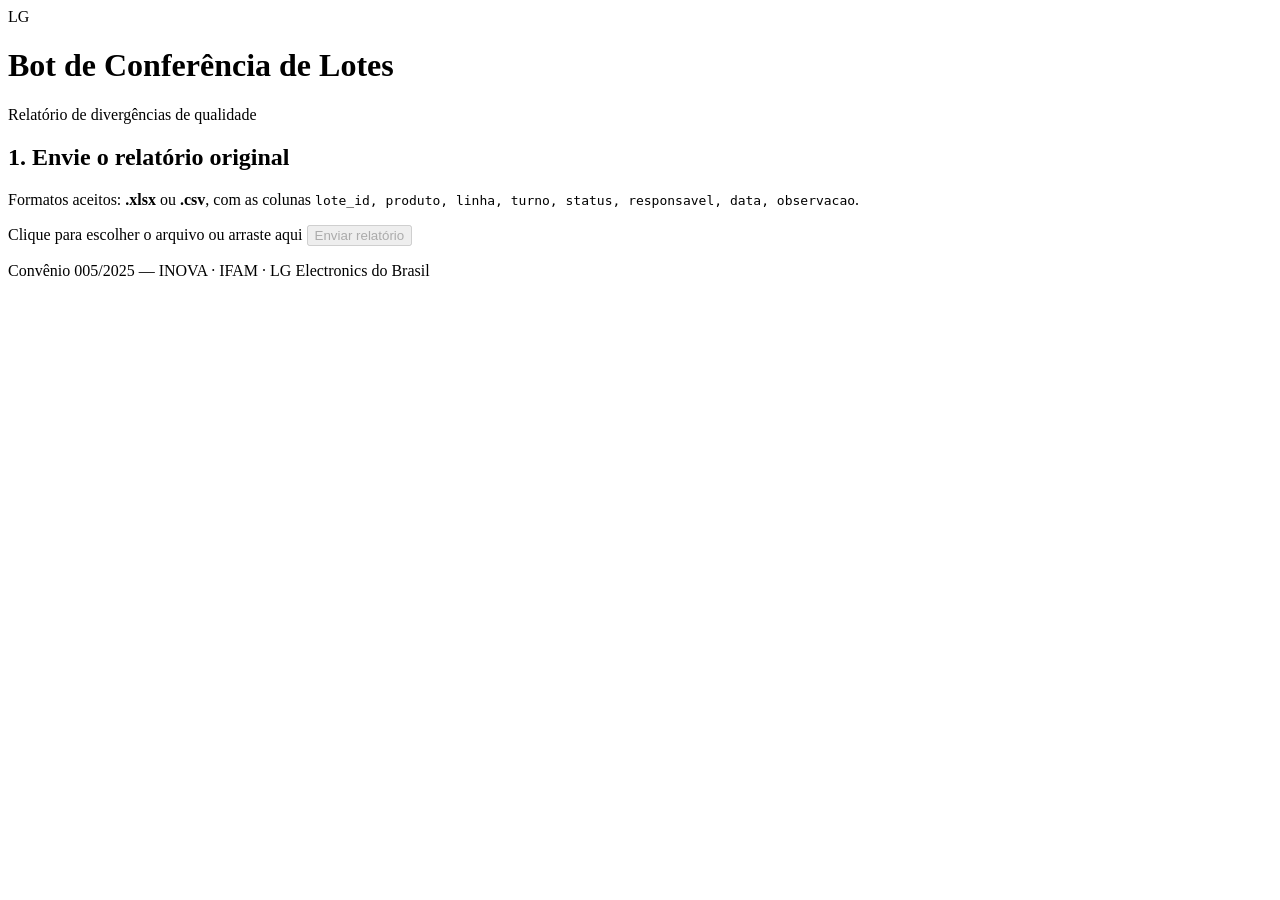
==== webapp/static/index.html @ 645e61ed "feat: Conclui geração do relatório de divergências (.xlsx) e adiciona interface web do bot Implement" ====
<!doctype html>
<html lang="pt-br">
<head>
  <meta charset="utf-8" />
  <meta name="viewport" content="width=device-width, initial-scale=1" />
  <title>Bot de Conferência de Lotes — Relatório de Divergências</title>
  <link rel="stylesheet" href="/styles.css" />
</head>
<body>
  <header class="topbar">
    <div class="topbar__inner">
      <span class="brand-mark">LG</span>
      <div class="topbar__titles">
        <h1>Bot de Conferência de Lotes</h1>
        <p>Relatório de divergências de qualidade</p>
      </div>
    </div>
  </header>

  <main class="container">
    <section class="card upload-card" id="upload-section">
      <h2>1. Envie o relatório original</h2>
      <p class="muted">
        Formatos aceitos: <strong>.xlsx</strong> ou <strong>.csv</strong>, com as colunas
        <code>lote_id, produto, linha, turno, status, responsavel, data, observacao</code>.
      </p>

      <form id="upload-form">
        <label class="dropzone" id="dropzone" for="arquivo">
          <input type="file" id="arquivo" name="arquivo" accept=".xlsx,.xls,.csv" hidden />
          <span id="dropzone-texto">Clique para escolher o arquivo ou arraste aqui</span>
        </label>
        <button type="submit" class="btn btn--primary" id="btn-enviar" disabled>
          Enviar relatório
        </button>
      </form>

      <p id="mensagem-erro" class="mensagem-erro" hidden></p>
      <p id="mensagem-carregando" class="mensagem-carregando" hidden>Processando relatório…</p>
    </section>

    <section class="card resultado-card" id="resultado-section" hidden>
      <h2>2. Resumo do relatório</h2>

      <div class="metricas" id="metricas"></div>

      <h3>Divergências encontradas</h3>
      <div class="tabela-wrapper">
        <table id="tabela-divergencias">
          <thead>
            <tr>
              <th>Regra</th>
              <th>Lote</th>
              <th>Linha</th>
              <th>Descrição</th>
            </tr>
          </thead>
          <tbody></tbody>
        </table>
        <p id="sem-divergencias" class="muted" hidden>
          Nenhuma divergência encontrada — todos os lotes estão conformes.
        </p>
      </div>

      <button type="button" class="btn btn--secondary" id="btn-download">
        Baixar relatório de divergências (.xlsx)
      </button>
    </section>
  </main>

  <footer class="footer">
    <p>Convênio 005/2025 — INOVA · IFAM · LG Electronics do Brasil</p>
  </footer>

  <script src="/app.js"></script>
</body>
</html>
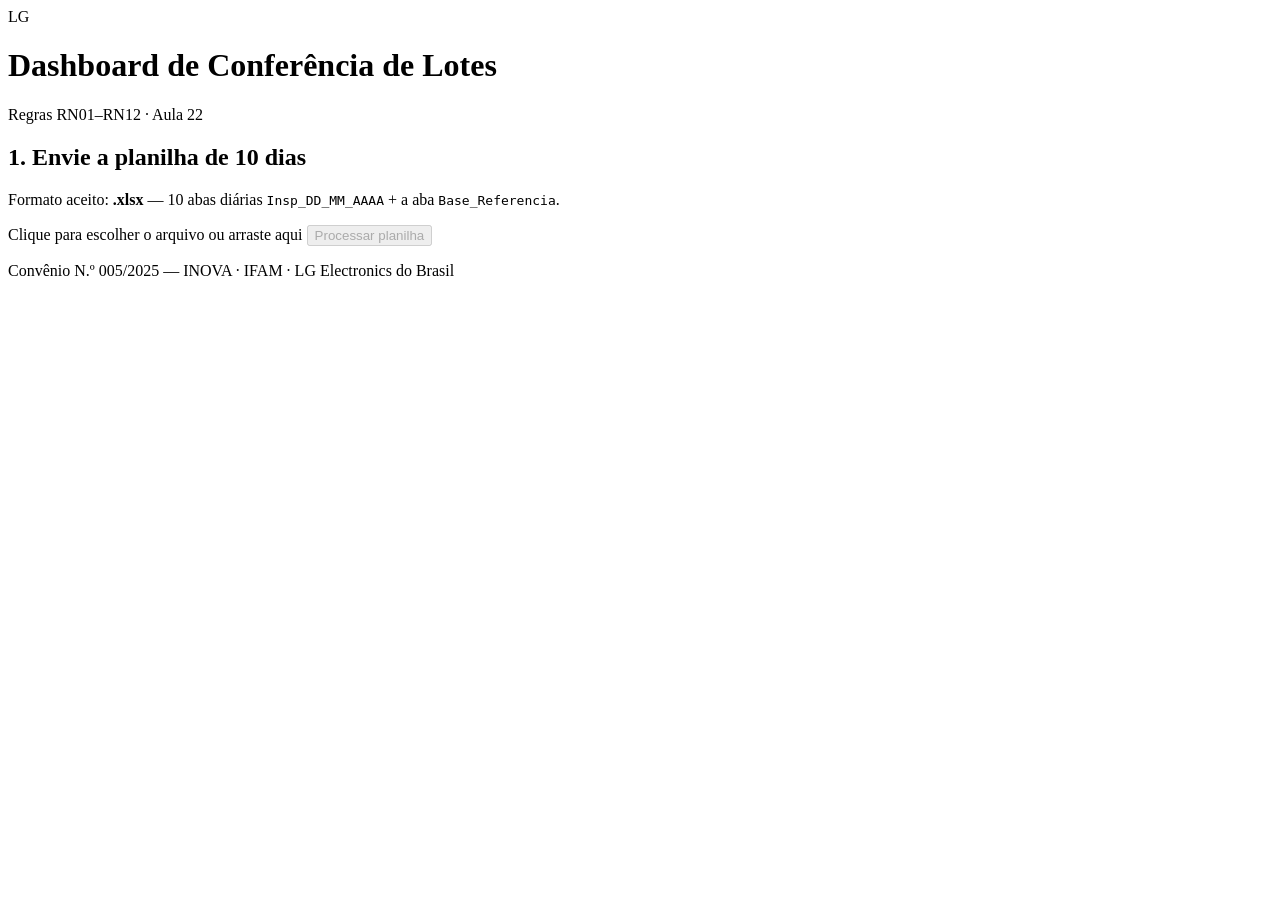
==== commit 37aa072c: "Realizacao da atividade Dashboard e Relatorio" ====
--- a/webapp/static/index.html
+++ b/webapp/static/index.html
@@ -3,73 +3,75 @@
 <head>
   <meta charset="utf-8" />
   <meta name="viewport" content="width=device-width, initial-scale=1" />
-  <title>Bot de Conferência de Lotes — Relatório de Divergências</title>
+  <title>Dashboard de Conferência de Lotes — Aula 22</title>
   <link rel="stylesheet" href="/styles.css" />
 </head>
 <body>
+  <div class="blob blob--um" aria-hidden="true"></div>
+  <div class="blob blob--dois" aria-hidden="true"></div>
+
   <header class="topbar">
     <div class="topbar__inner">
       <span class="brand-mark">LG</span>
       <div class="topbar__titles">
-        <h1>Bot de Conferência de Lotes</h1>
-        <p>Relatório de divergências de qualidade</p>
+        <h1>Dashboard de Conferência de Lotes</h1>
+        <p>Regras RN01–RN12 · Aula 22</p>
       </div>
     </div>
   </header>
 
   <main class="container">
     <section class="card upload-card" id="upload-section">
-      <h2>1. Envie o relatório original</h2>
+      <h2>1. Envie a planilha de 10 dias</h2>
       <p class="muted">
-        Formatos aceitos: <strong>.xlsx</strong> ou <strong>.csv</strong>, com as colunas
-        <code>lote_id, produto, linha, turno, status, responsavel, data, observacao</code>.
+        Formato aceito: <strong>.xlsx</strong> — 10 abas diárias
+        <code>Insp_DD_MM_AAAA</code> + a aba <code>Base_Referencia</code>.
       </p>
 
       <form id="upload-form">
         <label class="dropzone" id="dropzone" for="arquivo">
-          <input type="file" id="arquivo" name="arquivo" accept=".xlsx,.xls,.csv" hidden />
+          <input type="file" id="arquivo" name="arquivo" accept=".xlsx,.xls" hidden />
           <span id="dropzone-texto">Clique para escolher o arquivo ou arraste aqui</span>
         </label>
         <button type="submit" class="btn btn--primary" id="btn-enviar" disabled>
-          Enviar relatório
+          Processar planilha
         </button>
       </form>
 
       <p id="mensagem-erro" class="mensagem-erro" hidden></p>
-      <p id="mensagem-carregando" class="mensagem-carregando" hidden>Processando relatório…</p>
+      <p id="mensagem-carregando" class="mensagem-carregando" hidden>Processando…</p>
     </section>
 
     <section class="card resultado-card" id="resultado-section" hidden>
-      <h2>2. Resumo do relatório</h2>
+      <h2>2. Resumo</h2>
 
-      <div class="metricas" id="metricas"></div>
-
-      <h3>Divergências encontradas</h3>
-      <div class="tabela-wrapper">
-        <table id="tabela-divergencias">
-          <thead>
-            <tr>
-              <th>Regra</th>
-              <th>Lote</th>
-              <th>Linha</th>
-              <th>Descrição</th>
-            </tr>
-          </thead>
-          <tbody></tbody>
-        </table>
-        <p id="sem-divergencias" class="muted" hidden>
-          Nenhuma divergência encontrada — todos os lotes estão conformes.
-        </p>
+      <div class="resumo-grid">
+        <div class="metricas" id="metricas"></div>
+        <div class="donut-wrapper">
+          <div class="donut" id="donut"></div>
+          <ul class="legenda" id="legenda"></ul>
+        </div>
       </div>
 
-      <button type="button" class="btn btn--secondary" id="btn-download">
-        Baixar relatório de divergências (.xlsx)
-      </button>
+      <h3>Evolução por dia</h3>
+      <p class="muted">Divergência + Ambíguo, com o total do dia como referência.</p>
+      <div class="evolucao" id="evolucao"></div>
+
+      <div class="acoes">
+        <button type="button" class="btn btn--primary" id="btn-download">
+          Baixar relatório Excel (.xlsx)
+        </button>
+        <button type="button" class="btn btn--secondary" id="btn-log">
+          Ver log de execução
+        </button>
+      </div>
+
+      <pre class="log" id="log-texto" hidden></pre>
     </section>
   </main>
 
   <footer class="footer">
-    <p>Convênio 005/2025 — INOVA · IFAM · LG Electronics do Brasil</p>
+    <p>Convênio N.º 005/2025 — INOVA · IFAM · LG Electronics do Brasil</p>
   </footer>
 
   <script src="/app.js"></script>
